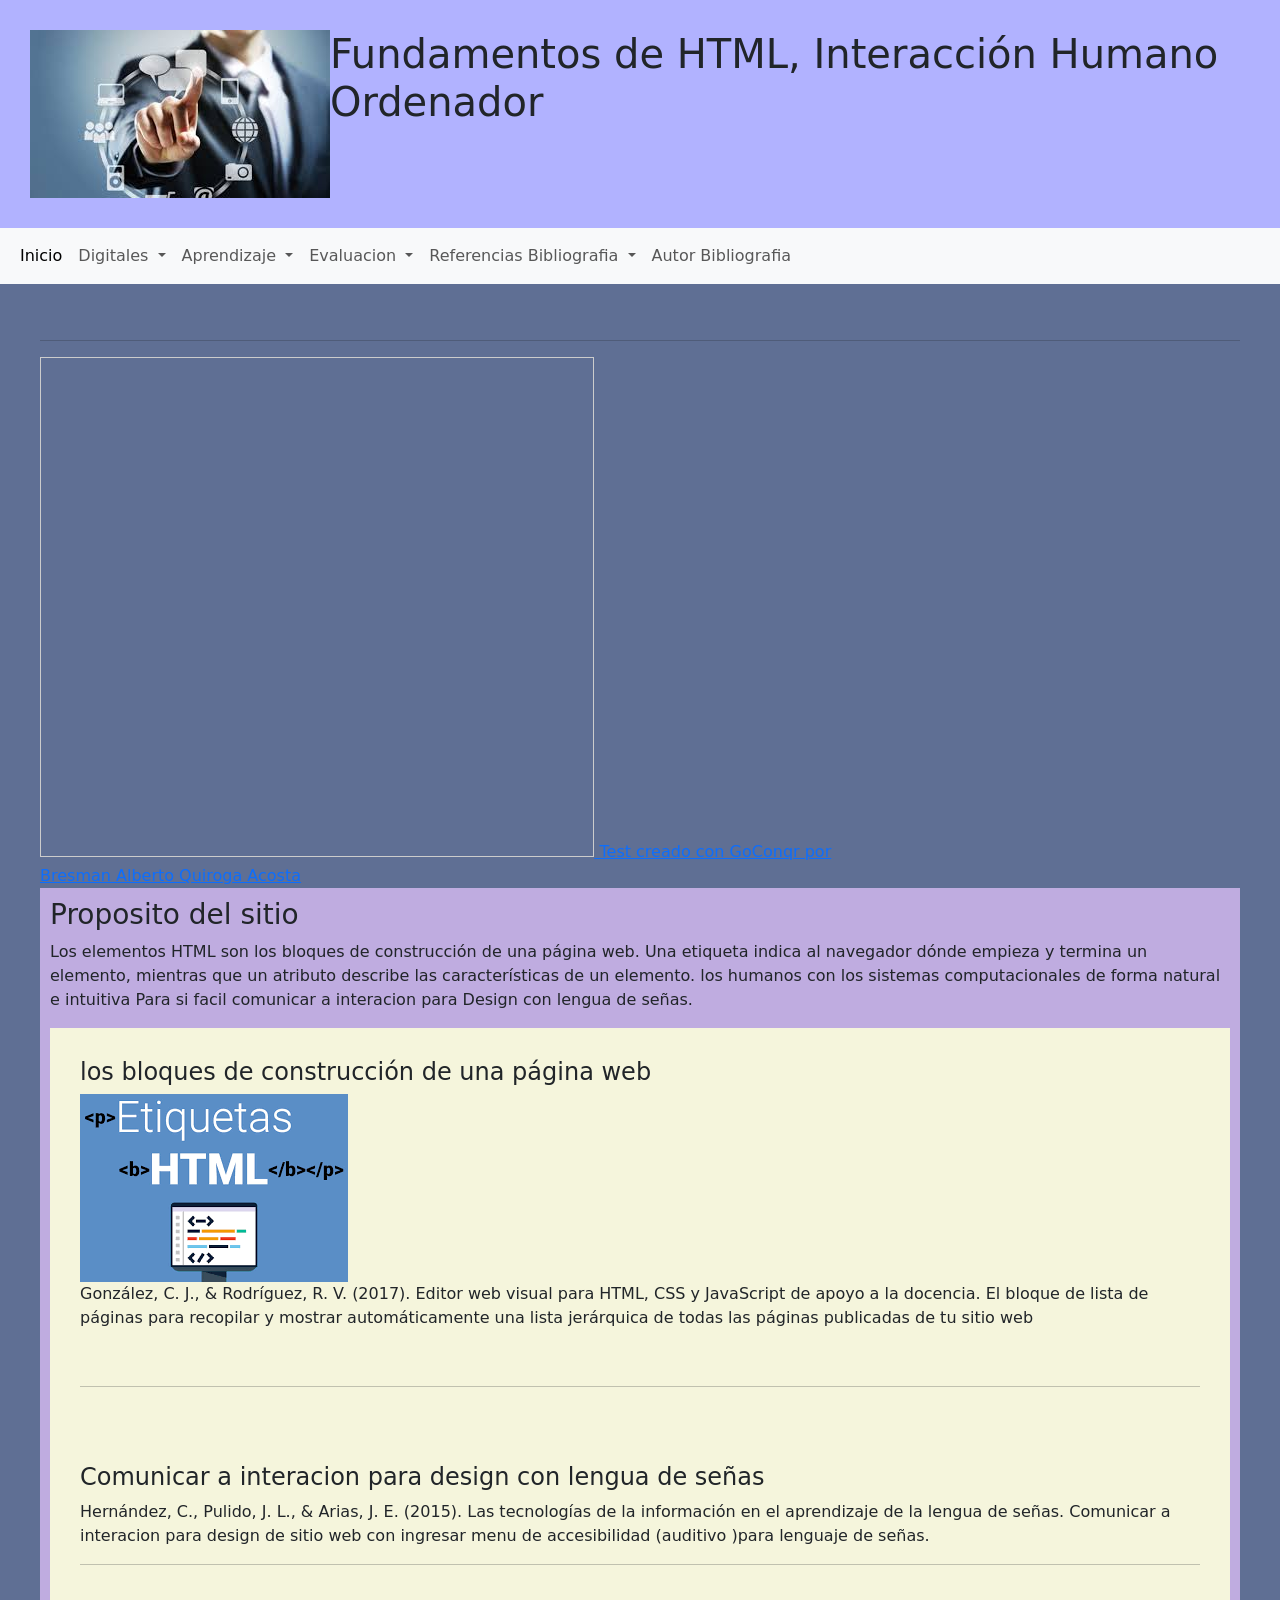
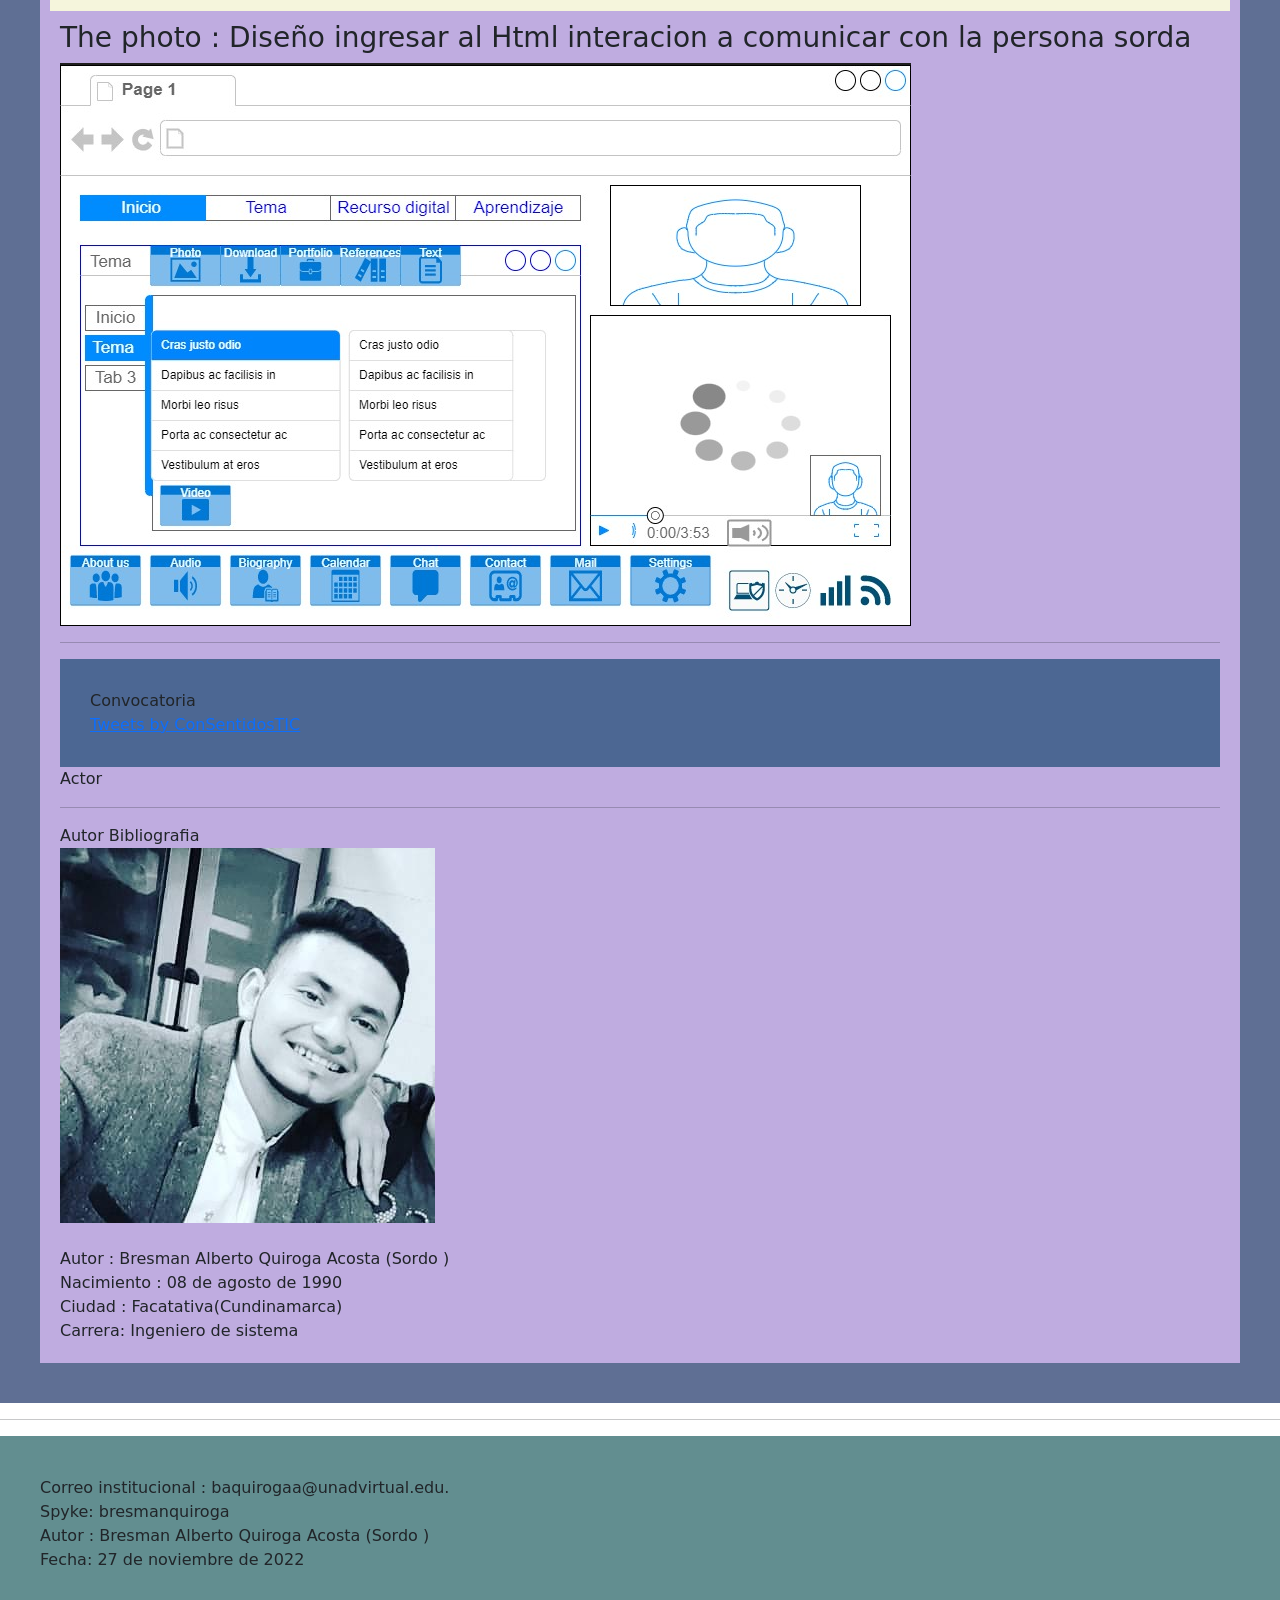
==== Fase4/index.html @ ff6e1050 "Fase 4 Se hicieron cambios para la Fas4" ====
<!DOCTYPE html>
<html lang="en">

<head>
    <meta charset="UTF-8">
    <meta http-equiv="X-UA-Compatible" content="IE=edge">
    <meta name="viewport" content="width=device-width, initial-scale=1.0">
    <title>design</title>
    <link rel="stylesheet" href="css/interactuar.css">
    <link href="https://cdn.jsdelivr.net/npm/bootstrap@5.2.3/dist/css/bootstrap.min.css" rel="stylesheet"
        integrity="sha384-rbsA2VBKQhggwzxH7pPCaAqO46MgnOM80zW1RWuH61DGLwZJEdK2Kadq2F9CUG65" crossorigin="anonymous">
</head>

<body>
    <header class="encabezado">

        <img src="img/Humano Interaccion.jpg" alt="Logo de sitio">

        <h1>Fundamentos de HTML,
            Interacción Humano Ordenador</h1>
    </header>

    <nav class="navbar navbar-expand-lg bg-light">
        <div class="container-fluid">

            <button class="navbar-toggler" type="button" data-bs-toggle="collapse"
                data-bs-target="#navbarSupportedContent" aria-controls="navbarSupportedContent" aria-expanded="false"
                aria-label="Toggle navigation">
                <span class="navbar-toggler-icon"></span>
            </button>
            <div class="collapse navbar-collapse" id="navbarSupportedContent">
                <ul class="navbar-nav me-auto mb-2 mb-lg-0">
                    <li class="nav-item">
                        <a class="nav-link active" aria-current="page" href="index.html">Inicio</a>
                    </li>

                    </li>
                    <li class="nav-item dropdown">
                        <a class="nav-link dropdown-toggle" href="#" role="button" data-bs-toggle="dropdown"
                            aria-expanded="false">
                            Digitales
                        </a>
                        <ul class="dropdown-menu">
                            <li><a class="dropdown-item" href="#">Videos y pelicula</a></li>
                            <li><a class="dropdown-item" href="#">Navegadores</a></li>
                            <li><a class="dropdown-item" href="#">Videos en lenguas de señas con
                                    interpretes</a></li>
                            <li><a class="dropdown-item" href="#">Audio con texto de mensaje subtitulo</a></li>
                        </ul>

                    <li class="nav-item dropdown">
                        <a class="nav-link dropdown-toggle" href="#" role="button" data-bs-toggle="dropdown"
                            aria-expanded="false">
                            Aprendizaje
                        </a>
                        <ul class="dropdown-menu">
                            <li><a class="dropdown-item" href="#">Noticia y convocatoria</a></li>
                            <li><a class="dropdown-item" href="#">Laboratoria</a></li>
                            <li><a class="dropdown-item" href="#">Entorno de la actividad</a></li>
                            <li><a class="dropdown-item" href="#">Evaluacion y cuestionario</a></li>
                            <li><a class="dropdown-item" href="#">Lenguas de señas con interprete</a></li>

                        </ul>
                    </li>
                    <li class="nav-item dropdown">
                        <a class="nav-link dropdown-toggle" href="#" role="button" data-bs-toggle="dropdown"
                            aria-expanded="false">
                            Evaluacion
                        </a>
                        <ul class="dropdown-menu">
                            <li><a class="dropdown-item" href="Evaluacion1.index.html">Evaluacion 1</a></li>
                            <li><a class="dropdown-item" href="Evaluacion2.index.html">Evaluacion 2</a></li>

                        </ul>

                    <li class="nav-item dropdown">
                        <a class="nav-link dropdown-toggle" href="#" role="button" data-bs-toggle="dropdown"
                            aria-expanded="false">
                            Referencias Bibliografia
                        </a>
                        <ul class="dropdown-menu">
                            <li><a class="dropdown-item" href="Bibliografias.index.html ">Bibliografias 1</a></li>

                        </ul>
                    <li class="nav-item">
                        <a class="nav-link" href="Recurso.html">Autor Bibliografia</a>
                    </li>

                </ul>
                </ul>
            </div>
        </div>
    </nav>

    <div class="comunicar">

        <hr>
        <article class=" row">
            <article class="col-8">

                <iframe width='70%' height='500px' scrolling='yes'
                    src='https:&#x2F;&#x2F;www.goconqr.com&#x2F;es-ES&#x2F;p&#x2F;38304026-fundamentos-de-html-interaccion-humano-ordenador-quizzes?frame=true'
                    style='border: 1px solid rgb(204, 204, 204)' allowfullscreen webkitallowfullscreen
                    mozallowfullscreen oallowfullscreen msallowfullscreen></iframe><a
                    href='https:&#x3F;&#x3F;www.goconqr.com&#x3F;es&#x3F;tests'>

                    Test creado con GoConqr por Bresman Alberto
                    Quiroga Acosta</a>

            </article>

            <aside class="col-4">

                <iframe width="390" height="500" src="https://www.youtube.com/embed/9584g2AEQMU"
                    title="YouTube video player" frameborder="0"
                    allow="accelerometer; autoplay; clipboard-write; encrypted-media; gyroscope; picture-in-picture"
                    allowfullscreen></iframe>

            </aside>


        </article>
        <section class="principal">
            <h3>Proposito del sitio </h3>
            <p>
            <article>
                Los elementos HTML son los bloques de construcción de una página web.
                Una etiqueta indica al navegador dónde empieza y termina un elemento,
                mientras que un atributo describe las características de un elemento.

                los humanos con los sistemas computacionales de forma natural e intuitiva
                Para si facil comunicar a interacion para Design con lengua de señas.
                </p>
            </article>

            <article class="argumentar">
                <h4>los bloques de construcción de una página web</h4>

                <img src="img/Html1.png" alt=" esta es una imagen que muestra Html ">
                <p> González, C. J., & Rodríguez, R. V. (2017). Editor web visual para HTML, CSS y JavaScript de apoyo a
                    la
                    docencia.
                    El bloque de lista de páginas para recopilar y mostrar automáticamente una lista jerárquica de todas
                    las
                    páginas
                    publicadas de tu sitio web </p> <br>
                <hr>

            </article>
            <article class="argumentar L">
                <H4>Comunicar a interacion para design con lengua de señas</H4>
                <P>
                    Hernández, C., Pulido, J. L., & Arias, J. E. (2015). Las tecnologías de la información en el
                    aprendizaje
                    de la lengua de señas.
                    Comunicar a interacion para design de sitio web con ingresar menu de accesibilidad (auditivo )para
                    lenguaje de señas. <br>
                </P>
                <hr>

            </article>
            <section class="principal M ">
                <h3> The photo : Diseño ingresar al Html interacion a comunicar con la persona sorda </h3>

                <img src="img/Comunicar 1.PNG"
                    alt="esta es una imagen que muestra diseño se ingresa al accesibilidad con la persona sorda ">

                <hr>

                <aside class="publicidad ">
                    Convocatoria

                    <a class="twitter-timeline" data-width="450" data-height="450" data-theme="light"
                        href="https://twitter.com/ConSentidosTIC?ref_src=twsrc%5Etfw">Tweets by ConSentidosTIC</a>
                    <script async src="https://platform.twitter.com/widgets.js" charset="utf-8"></script>
                </aside>

                <aside class="Autor"> Actor</aside>

                <hr>

                Autor Bibliografia

                <img src="img/Jobe.jpg" alt="Autor es una imagen que muestra Bibliografia"> <br>


                Autor : Bresman Alberto Quiroga Acosta (Sordo ) <br>
                Nacimiento : 08 de agosto de 1990 <br>
                Ciudad : Facatativa(Cundinamarca) <br>
                Carrera: Ingeniero de sistema <br>

    </div>

    <hr>
    <footer class="pie">
        <p>
            Correo institucional : baquirogaa@unadvirtual.edu. <br>
            Spyke: bresmanquiroga <br>
            Autor : Bresman Alberto Quiroga Acosta (Sordo ) <br>
            Fecha: 27 de noviembre de 2022 <br>

        </p>
    </footer>

</body>

</html>
---- Fase4/css/interactuar.css ----
.encabezado{
    background-color: #B1B2FF;
    padding: 30px;
    display: flex;
    justify-content: space-between;
}
.menu{
    background-color: #AAC4FF;
    padding: 9px;
}
.comunicar{
    background-color: #5F6F94;
    padding: 40px;
    grid-column: 1fr;
}

.principal{
    background-color: #BFACE0;
    padding: 10px;
    display: grid;
    grid-template-columns:  2fr;
}
.argumentar{
    background-color: beige;
    padding:  30px;
    grid-column: 1/3;
}
.argumentar L{
    background-color: aquamarine;
    padding: 35px;
    
}
.principal L{
    background-color: blueviolet;
    padding: 10px;
}
.pie{
    background-color: #628E90;
    padding:  40px;

}

.publicidad {
    background-color: #4C6793;
    padding: 30px;
    display: grid;
    grid-template-columns: 1/2;
}
.menu{
    padding: 0px 20px;
    text-align: center;
    font-family: Verdana, Geneva, Tahoma, sans-serif;
    display: flex;
    flex-direction: row;
    flex-wrap: wrap;
    justify-content: space-around;
    align-items: flex-start;
}

.menu>li{
    float: left;

}
.menu li a{
    background-color: #8758FF;
    color: rgb(19, 18, 18);
    text-decoration: none;
    padding: 8px  10px;
    display: block;
}
.menu li a:hover{
    background-color: rgb(148, 9, 125); 
}
.menu li ul{
    display: none;
    margin-left: auto;
    margin-right: auto;
    position: absolute 140px;
    min-width: 140px;
}
.menu li:hover> ul{
    display: block;
}
.menu li ul li{
     position: relative;     
}
.menu li ul li ul{
    right: 140px;
}
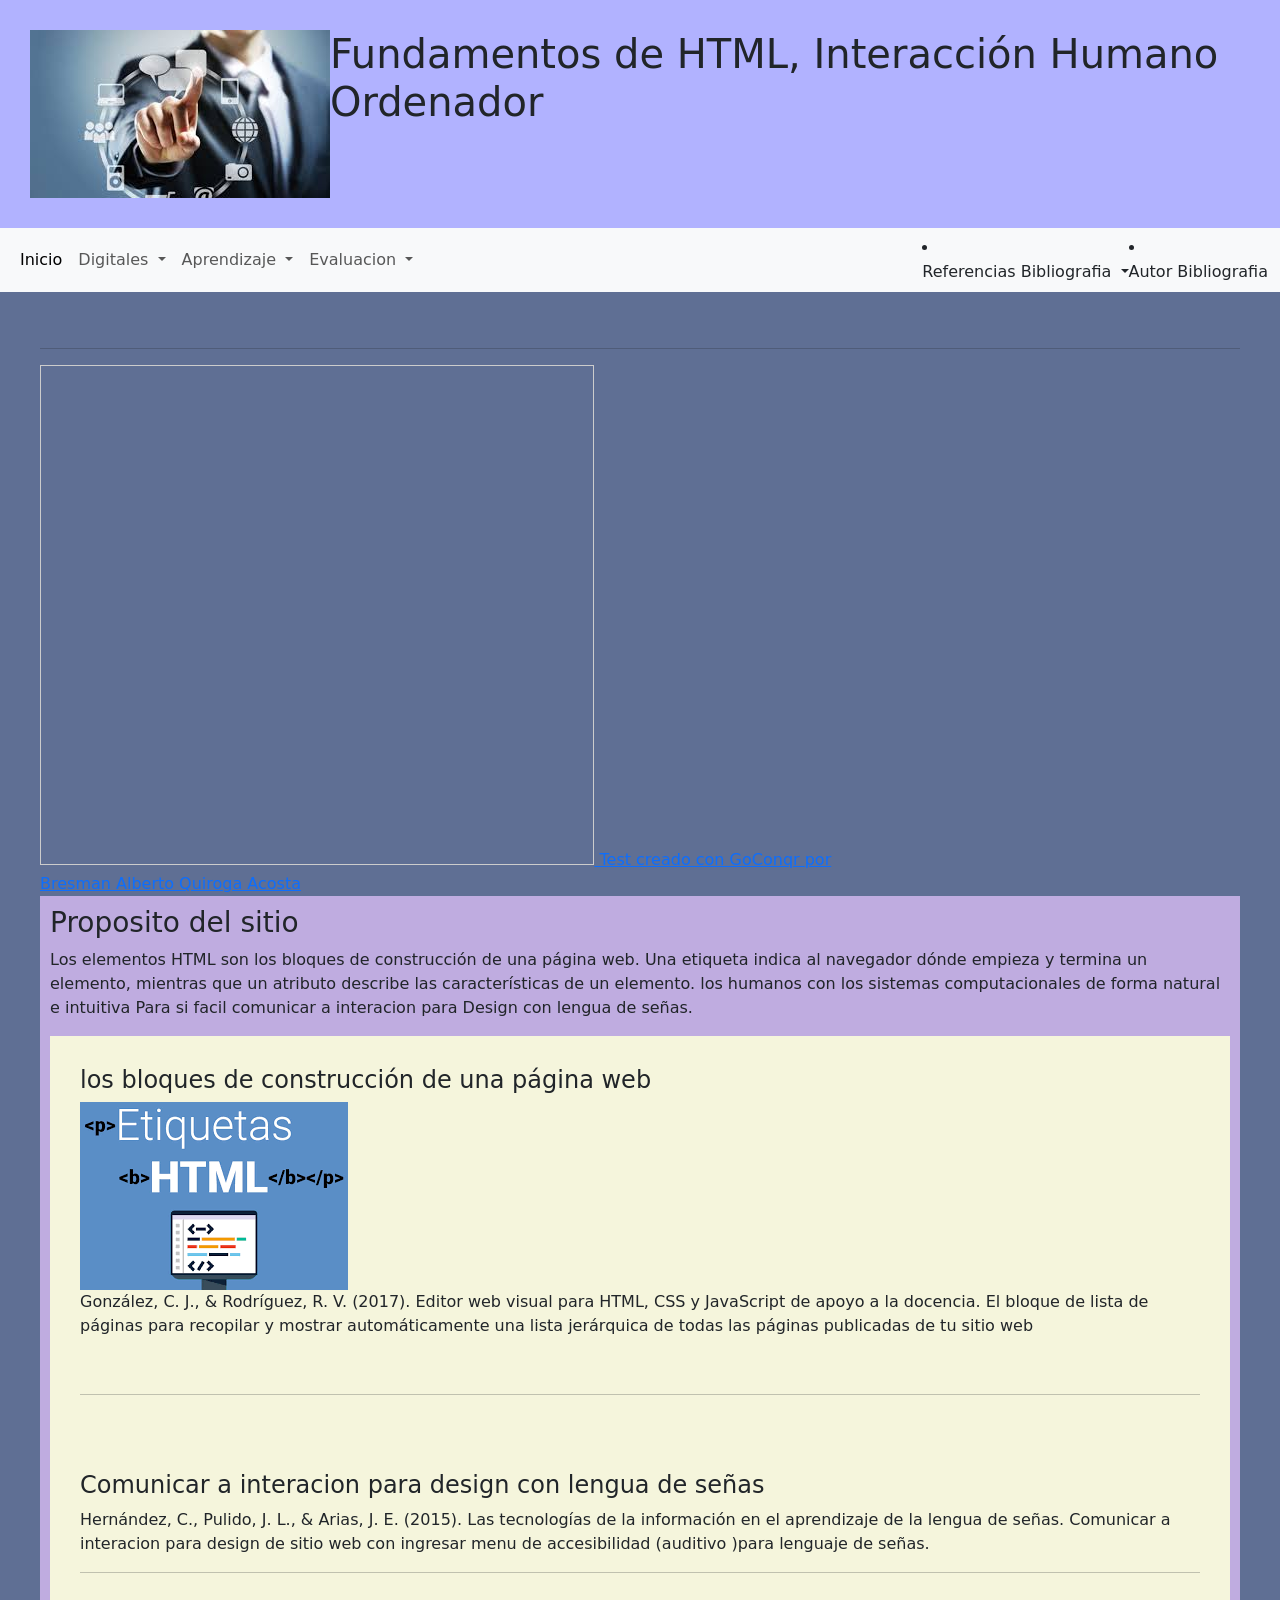
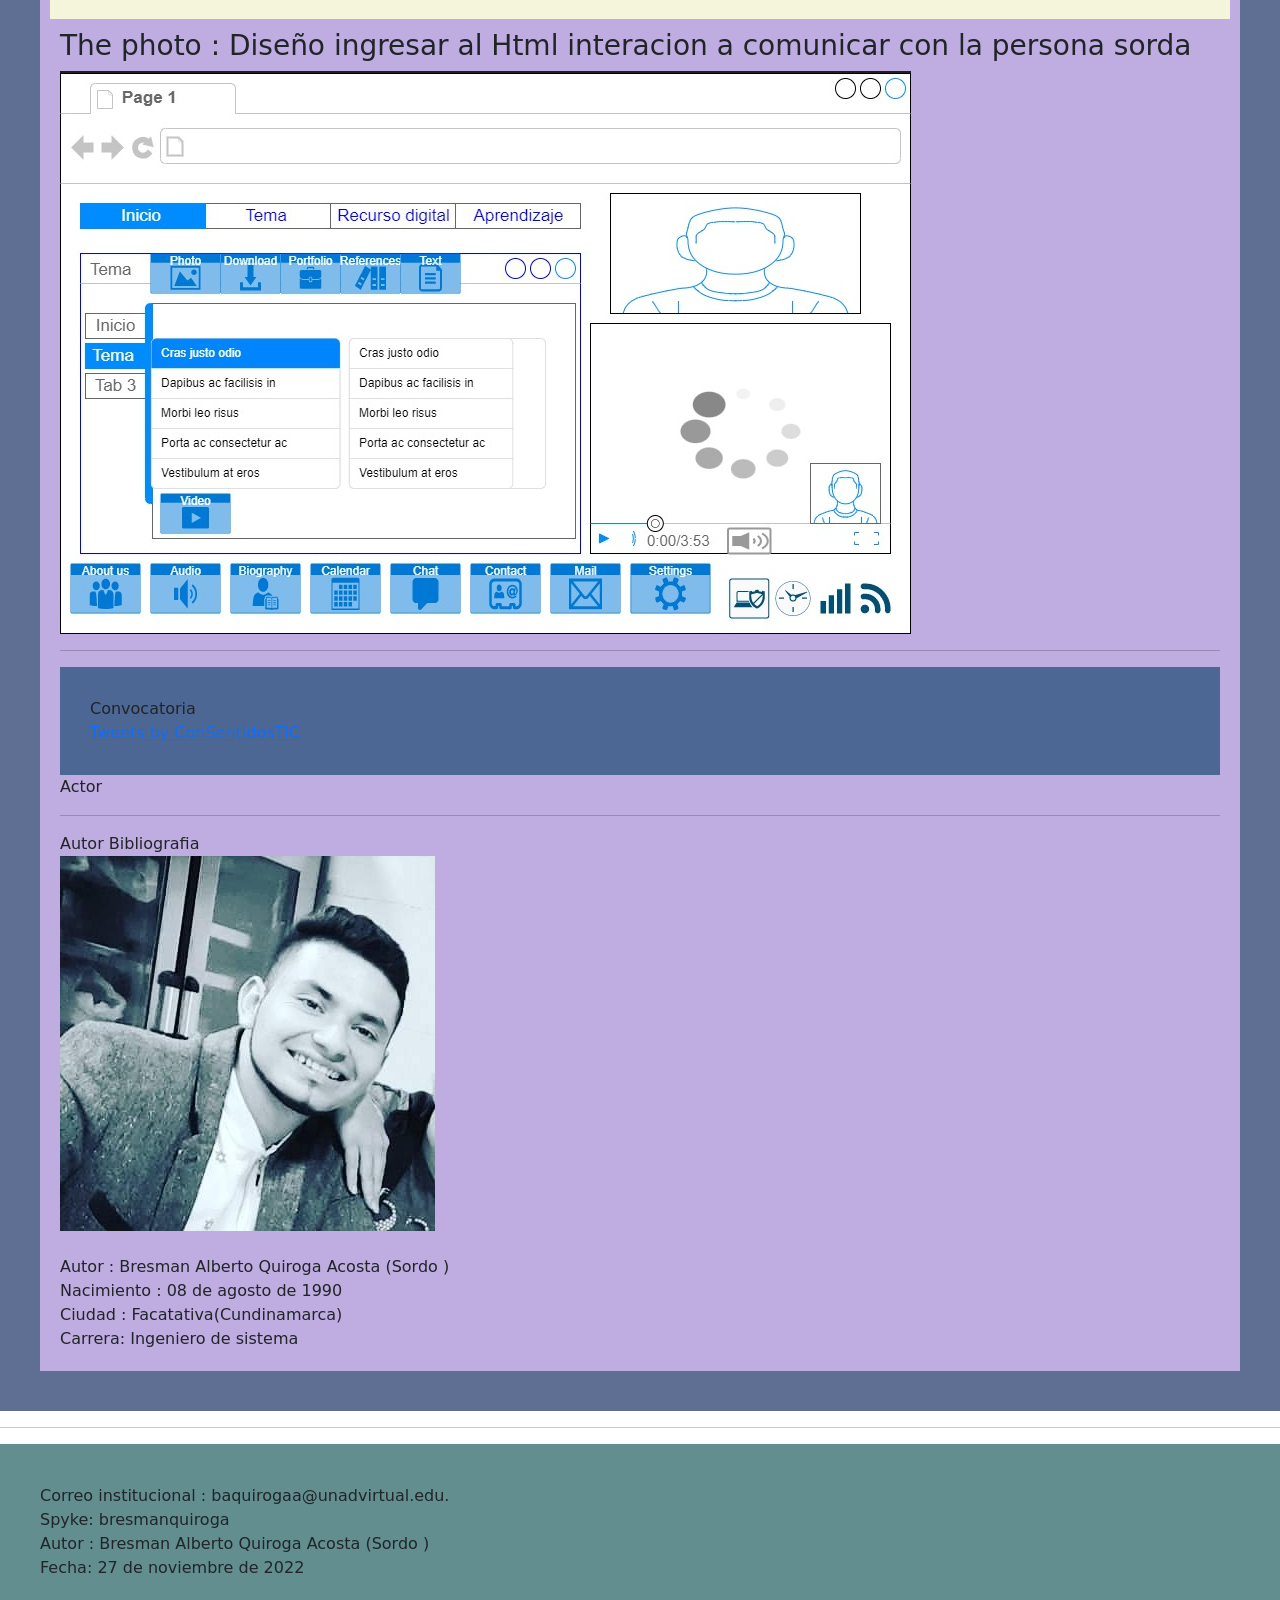
==== commit 670cd721: "Fase4 Se hicieron cambios para la Fase 4" ====
--- a/Fase4/index.html
+++ b/Fase4/index.html
@@ -68,23 +68,37 @@
                             Evaluacion
                         </a>
                         <ul class="dropdown-menu">
-                            <li><a class="dropdown-item" href="Evaluacion1.index.html">Evaluacion 1</a></li>
-                            <li><a class="dropdown-item" href="Evaluacion2.index.html">Evaluacion 2</a></li>
-
-                        </ul>
-
-                    <li class="nav-item dropdown">
-                        <a class="nav-link dropdown-toggle" href="#" role="button" data-bs-toggle="dropdown"
-                            aria-expanded="false">
-                            Referencias Bibliografia
-                        </a>
-                        <ul class="dropdown-menu">
-                            <li><a class="dropdown-item" href="Bibliografias.index.html ">Bibliografias 1</a></li>
+                            <li><a class="dropdown-item" href="Evaluacion1.html">Evaluacion 1</a></li>
+                            <li><a class="dropdown-item" href="Evaluacion2.html">Evaluacion 2</a></li>
 
                         </ul>
                     <li class="nav-item">
-                        <a class="nav-link" href="Recurso.html">Autor Bibliografia</a>
-                    </li>
+                        <a class="nav-link" href="Evaluacion1.html"></a>
+                        <a class="nav-link" href="Evaluacion2.html"></a>
+                    </li>
+
+
+
+                </ul>
+
+                <li class="nav-item dropdown">
+                    <a class="nav-link dropdown-toggle" href="#" role="button" data-bs-toggle="dropdown"
+                        aria-expanded="false">
+                        Referencias Bibliografia
+                    </a>
+                    <ul class="dropdown-menu">
+                        <li><a class="dropdown-item" href="Bibliografias.index.html ">Bibliografias </a></li>
+
+                        <li class="nav-item">
+                            <a class="nav-link" href="Bibliografias.html"></a>
+
+                        </li>
+
+
+                    </ul>
+                <li class="nav-item">
+                    <a class="nav-link" href="Recurso.html">Autor Bibliografia</a>
+                </li>
 
                 </ul>
                 </ul>
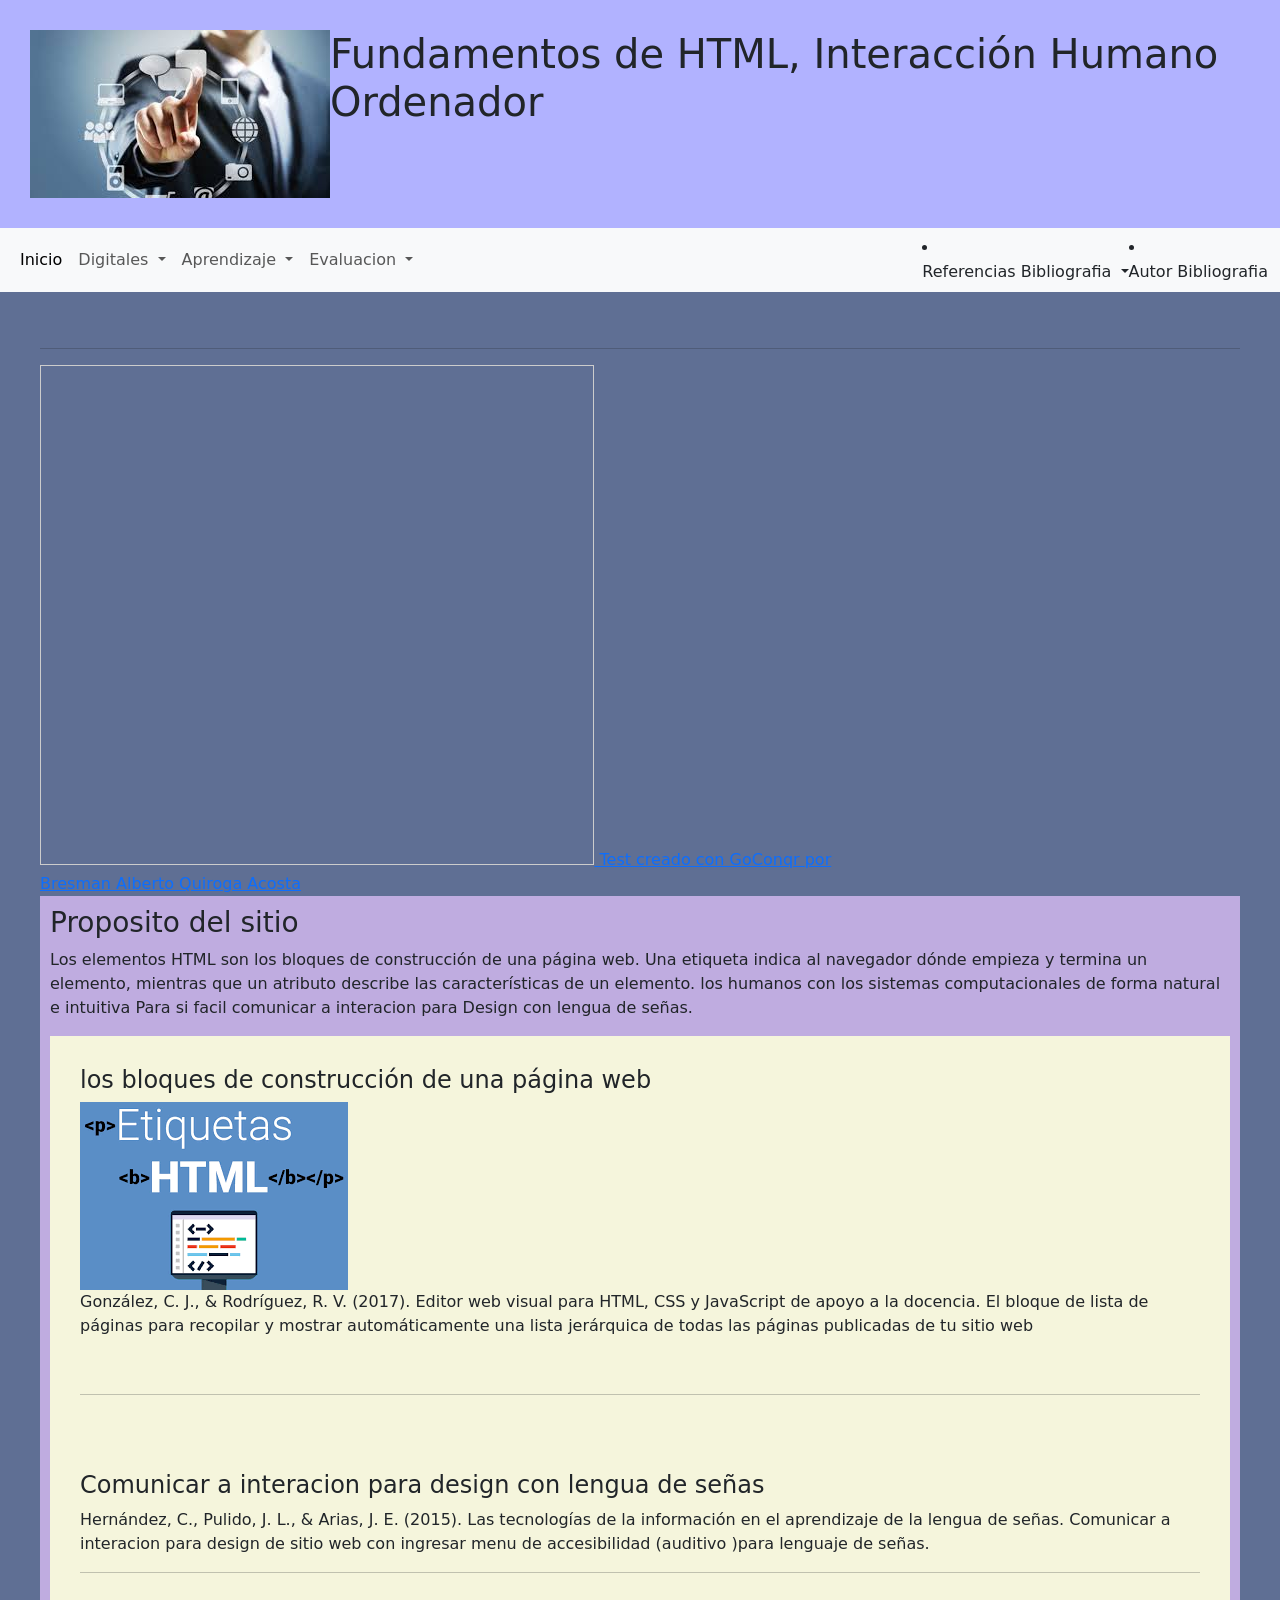
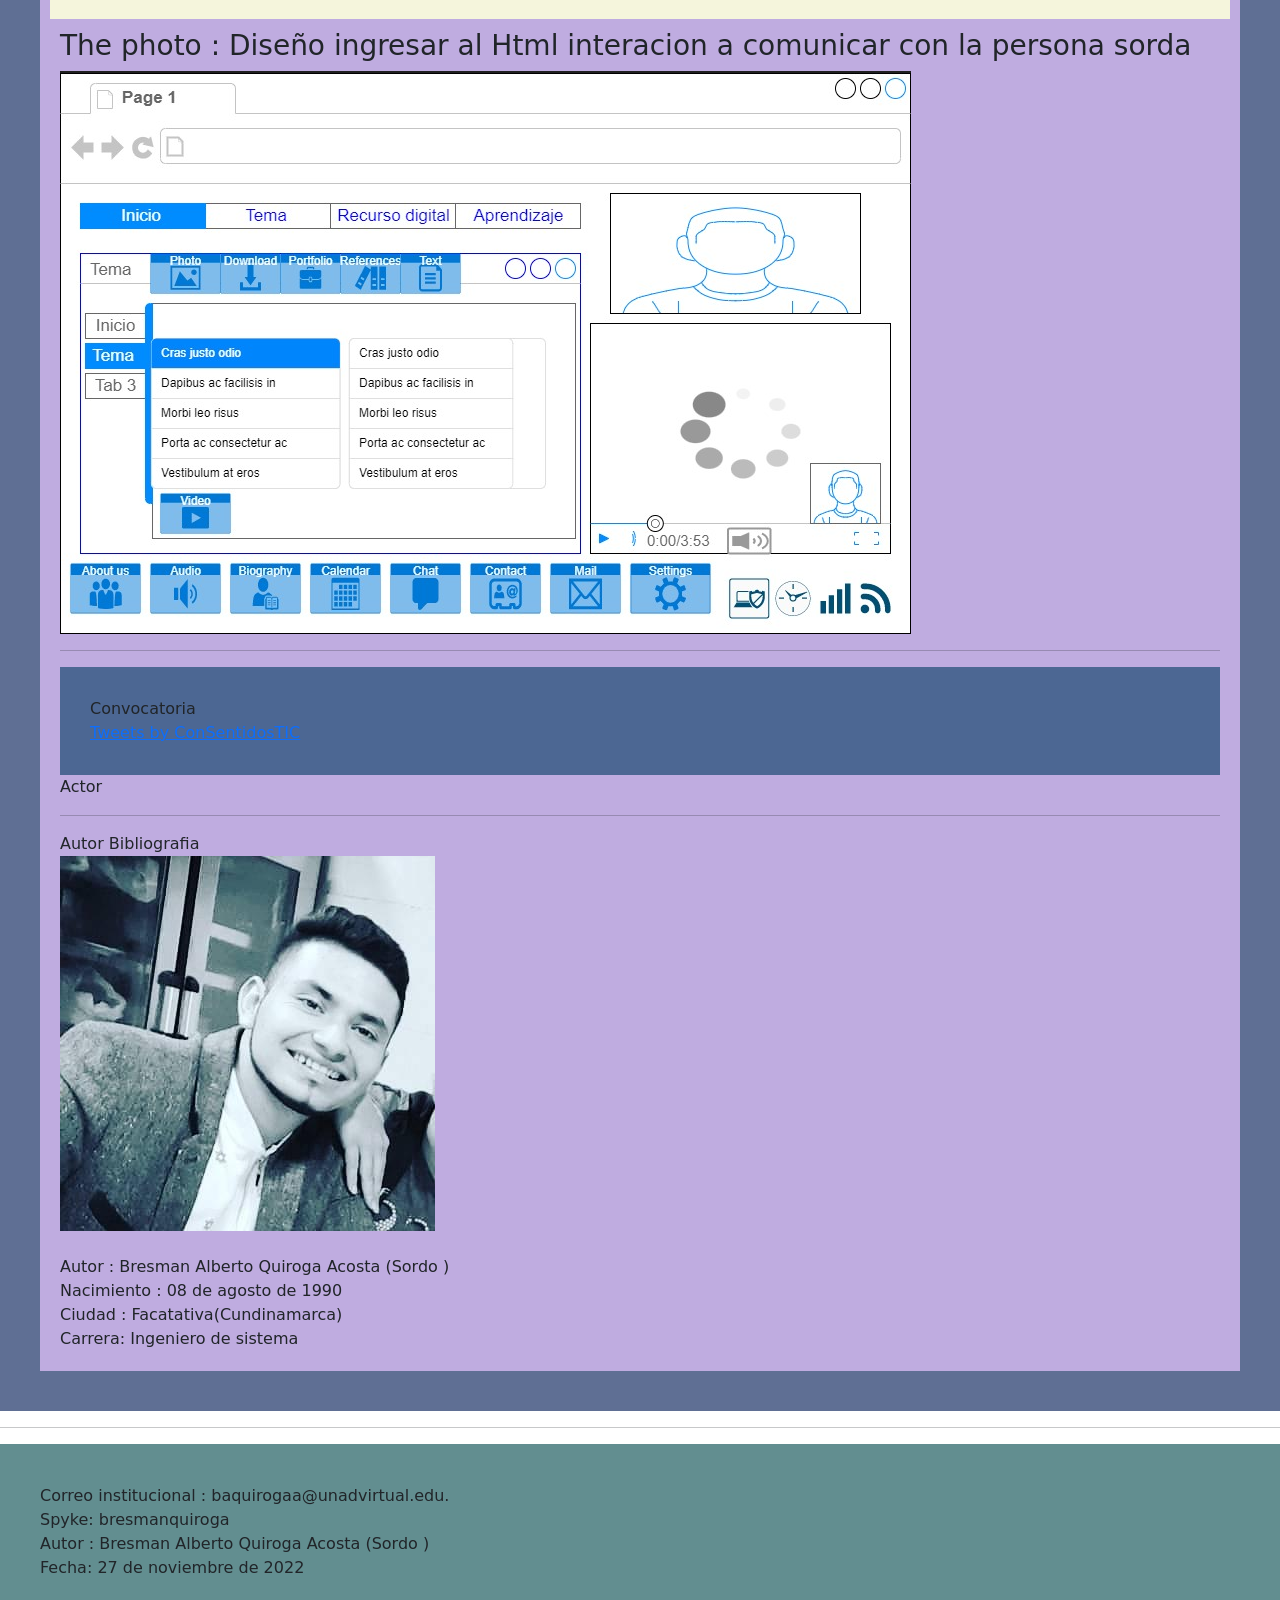
==== commit f4149d1e: "Fase 4 Se hicieron cambios para la fase 4" ====
--- a/Fase4/index.html
+++ b/Fase4/index.html
@@ -72,11 +72,7 @@
                             <li><a class="dropdown-item" href="Evaluacion2.html">Evaluacion 2</a></li>
 
                         </ul>
-                    <li class="nav-item">
-                        <a class="nav-link" href="Evaluacion1.html"></a>
-                        <a class="nav-link" href="Evaluacion2.html"></a>
-                    </li>
-
+ 
 
 
                 </ul>
@@ -89,8 +85,7 @@
                     <ul class="dropdown-menu">
                         <li><a class="dropdown-item" href="Bibliografias.index.html ">Bibliografias </a></li>
 
-                        <li class="nav-item">
-                            <a class="nav-link" href="Bibliografias.html"></a>
+
 
                         </li>
 
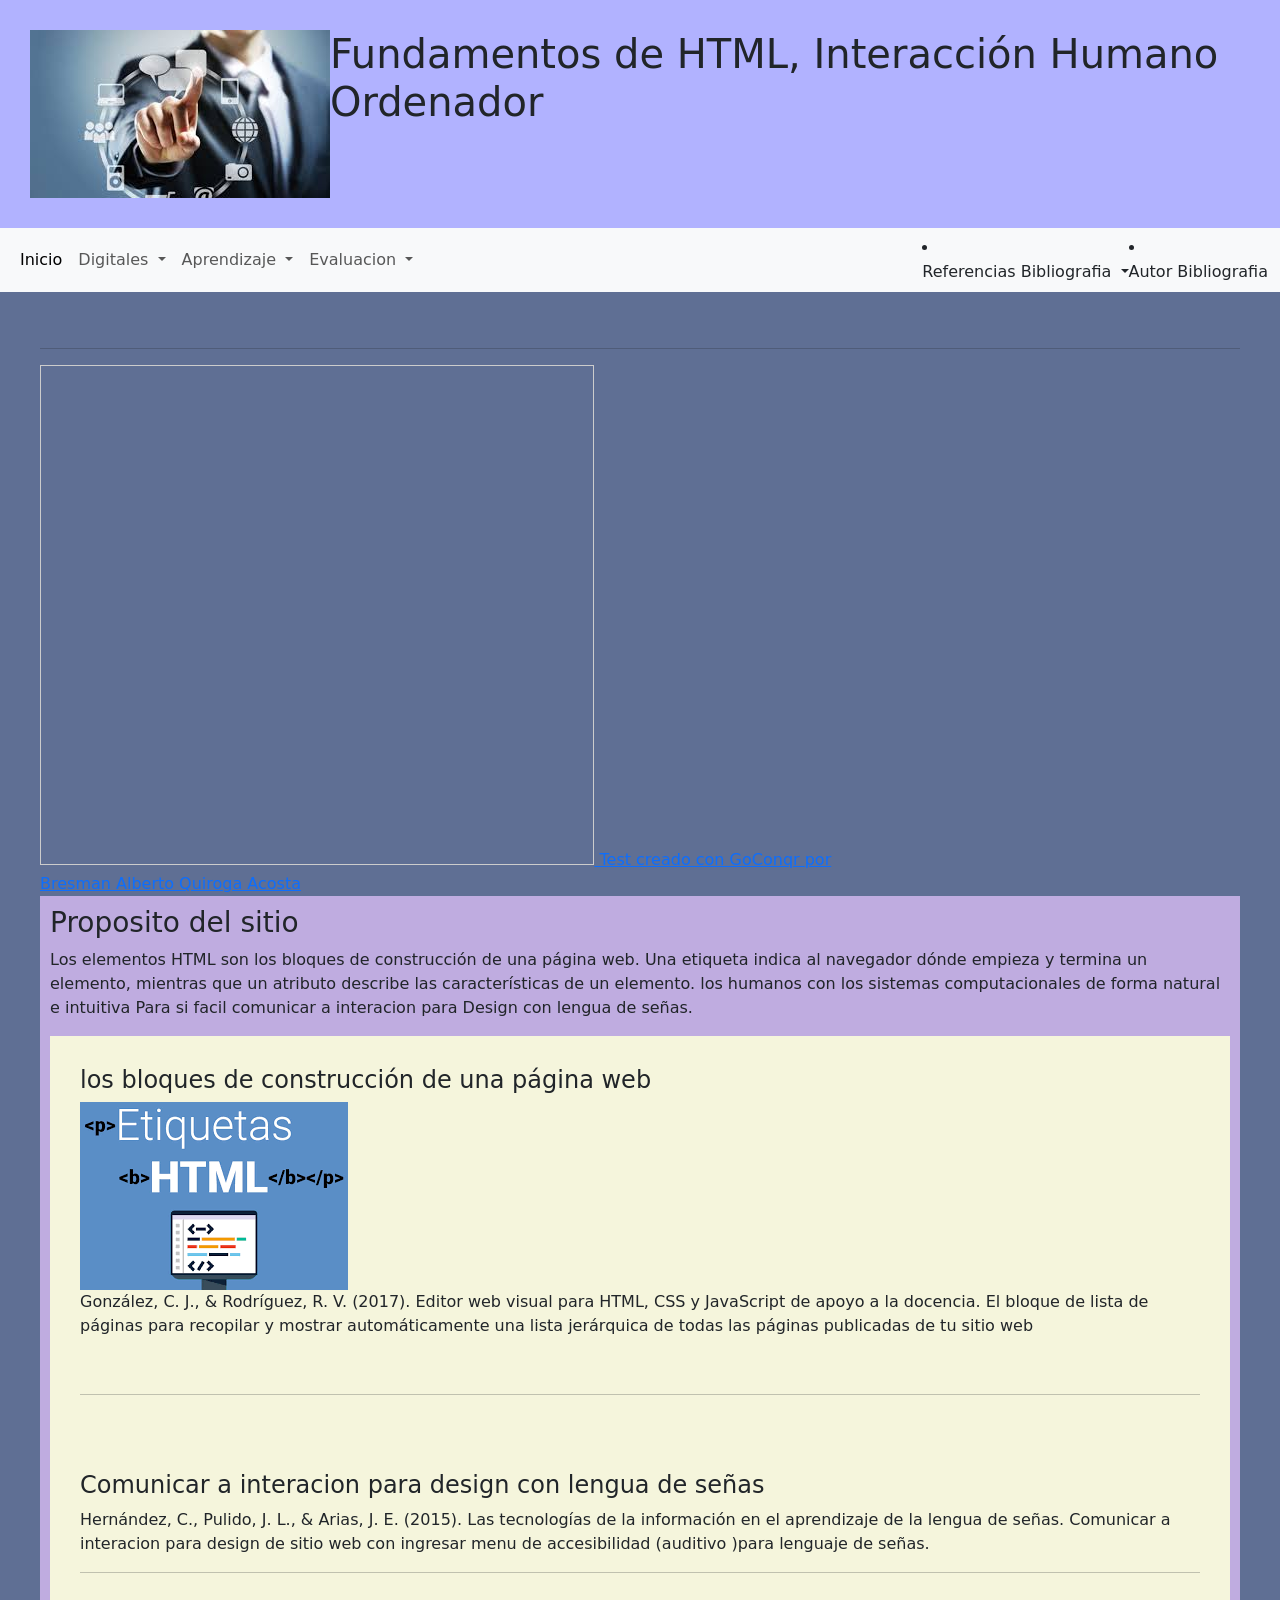
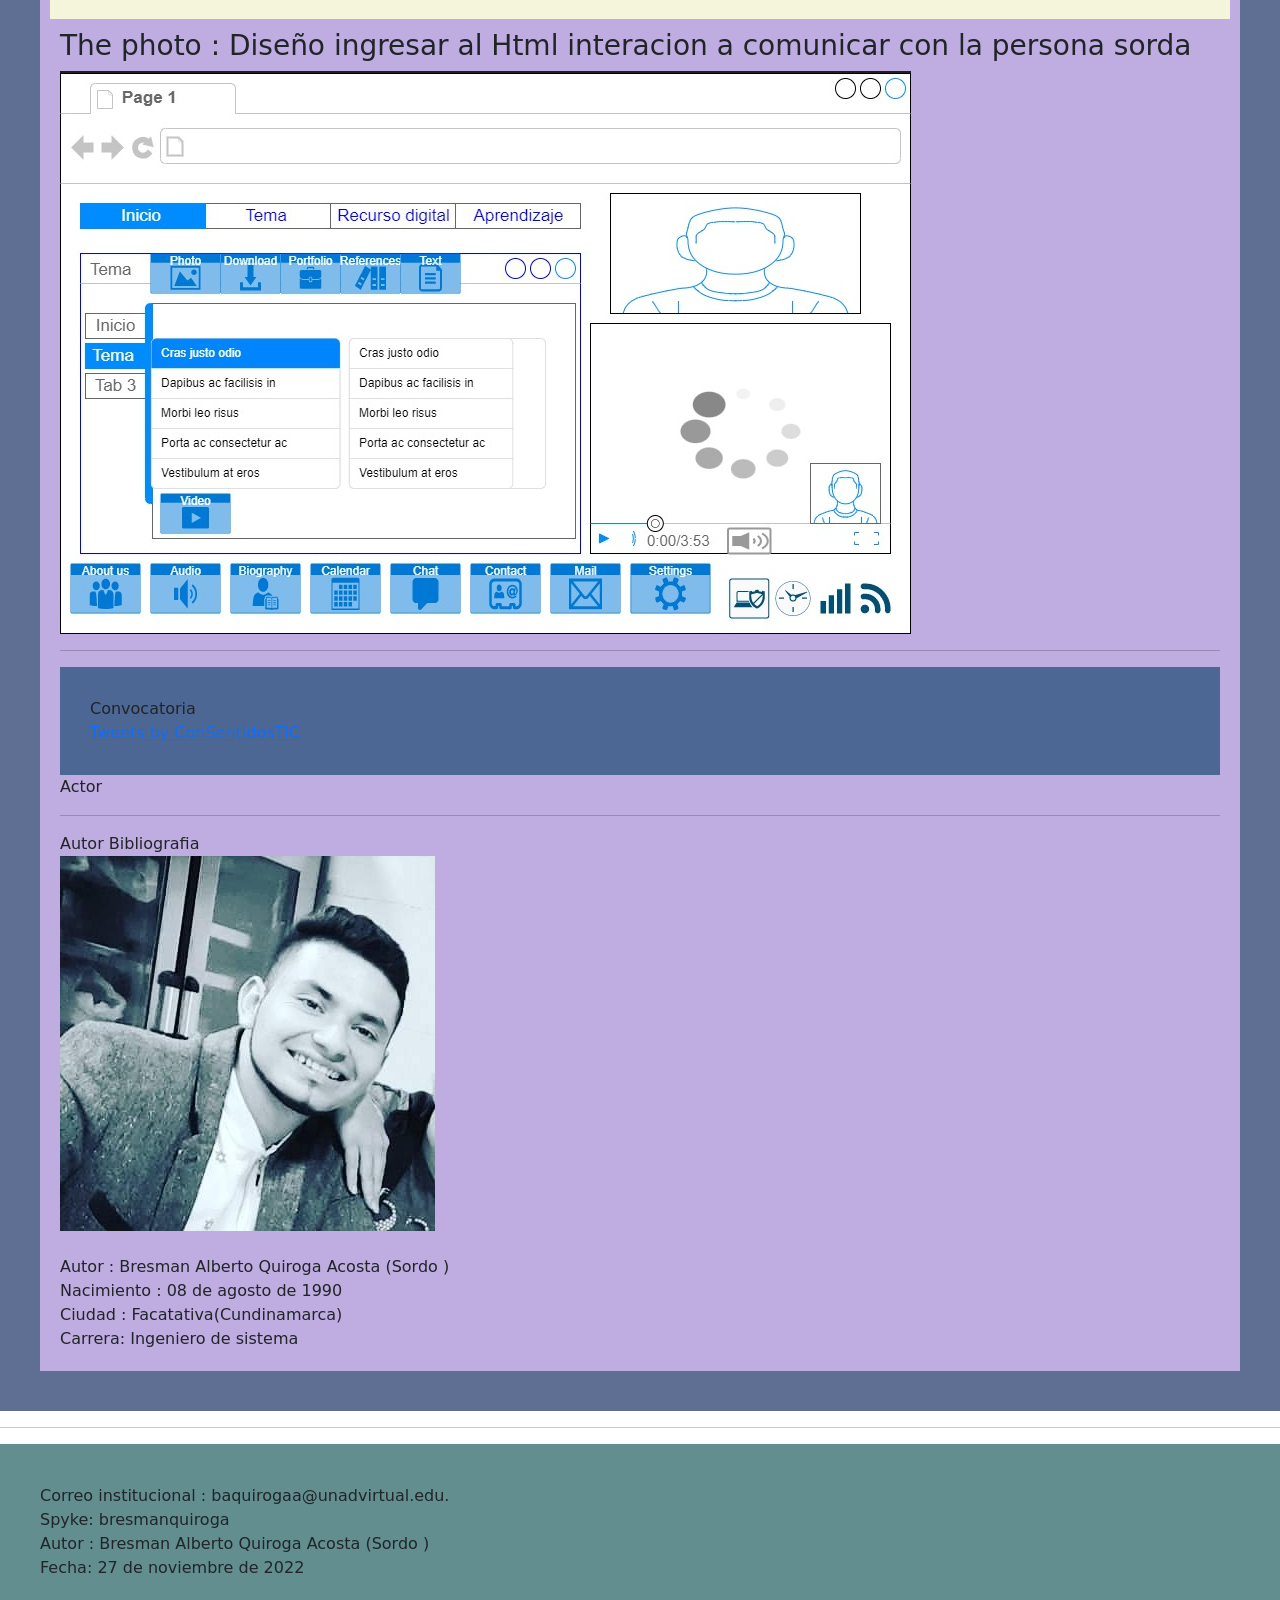
==== commit 1e98a1ab: "Fase 4 Se hicieron cambios para la Fase 4" ====
--- a/Fase4/index.html
+++ b/Fase4/index.html
@@ -72,8 +72,6 @@
                             <li><a class="dropdown-item" href="Evaluacion2.html">Evaluacion 2</a></li>
 
                         </ul>
- 
-
 
                 </ul>
 
@@ -83,7 +81,7 @@
                         Referencias Bibliografia
                     </a>
                     <ul class="dropdown-menu">
-                        <li><a class="dropdown-item" href="Bibliografias.index.html ">Bibliografias </a></li>
+                        <li><a class="dropdown-item" href="Bibliografias.html ">Bibliografias </a></li>
 
 
 
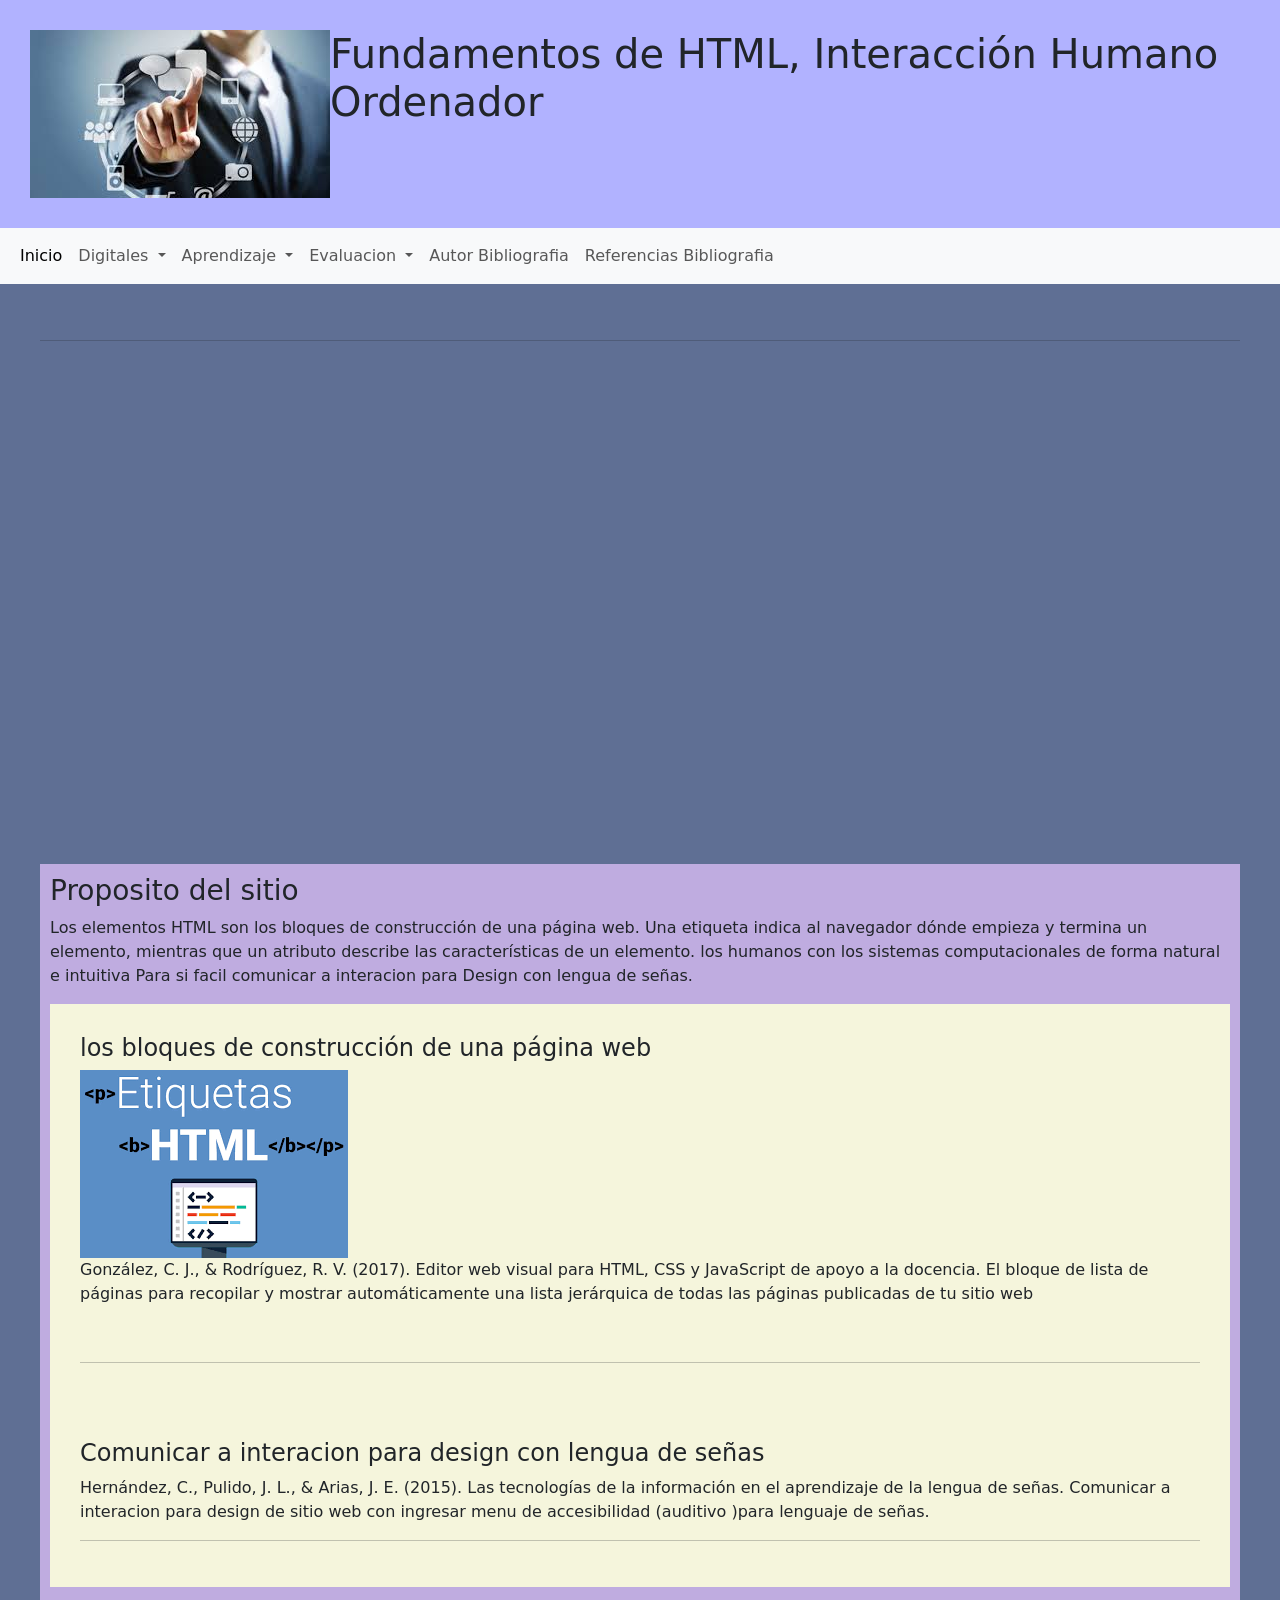
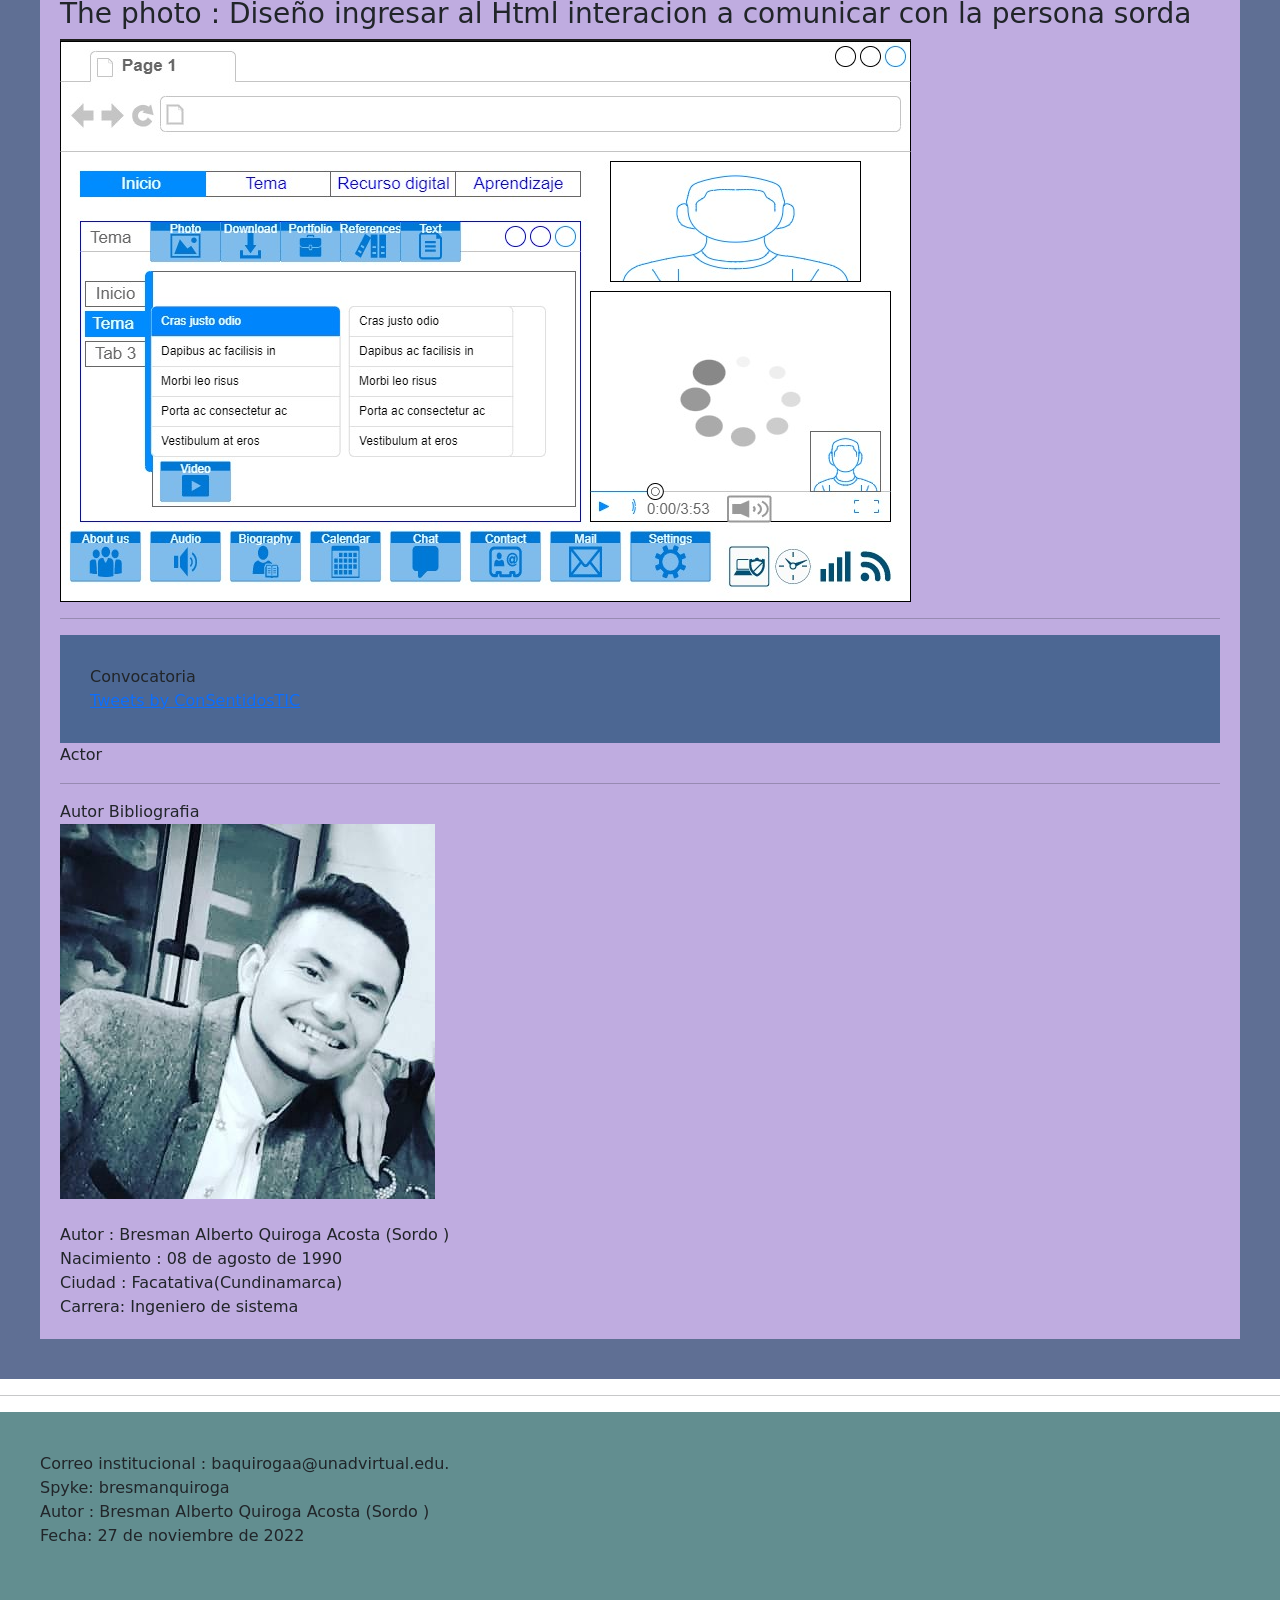
==== commit c12dbdfa: "Fase 4 Se hicieron cambios para la fase 4" ====
--- a/Fase4/index.html
+++ b/Fase4/index.html
@@ -73,25 +73,13 @@
 
                         </ul>
 
-                </ul>
+                    <li class="nav-item">
+                        <a class="nav-link" href="Recurso.html">Autor Bibliografia</a>
 
-                <li class="nav-item dropdown">
-                    <a class="nav-link dropdown-toggle" href="#" role="button" data-bs-toggle="dropdown"
-                        aria-expanded="false">
-                        Referencias Bibliografia
-                    </a>
-                    <ul class="dropdown-menu">
-                        <li><a class="dropdown-item" href="Bibliografias.html ">Bibliografias </a></li>
+                    <li class="nav-item">
+                        <a class="nav-link" href="Bibliografias.html">Referencias Bibliografia</a>
 
-
-
-                        </li>
-
-
-                    </ul>
-                <li class="nav-item">
-                    <a class="nav-link" href="Recurso.html">Autor Bibliografia</a>
-                </li>
+                    </li>
 
                 </ul>
                 </ul>
@@ -105,14 +93,9 @@
         <article class=" row">
             <article class="col-8">
 
-                <iframe width='70%' height='500px' scrolling='yes'
-                    src='https:&#x2F;&#x2F;www.goconqr.com&#x2F;es-ES&#x2F;p&#x2F;38304026-fundamentos-de-html-interaccion-humano-ordenador-quizzes?frame=true'
-                    style='border: 1px solid rgb(204, 204, 204)' allowfullscreen webkitallowfullscreen
-                    mozallowfullscreen oallowfullscreen msallowfullscreen></iframe><a
-                    href='https:&#x3F;&#x3F;www.goconqr.com&#x3F;es&#x3F;tests'>
-
-                    Test creado con GoConqr por Bresman Alberto
-                    Quiroga Acosta</a>
+                <iframe
+                    src="https://docs.google.com/forms/d/e/1FAIpQLSeMKeLUTch8LQ8J8KOvIlVOxEuj43dqLsUBzp3yhHX0gm0RKw/viewform?embedded=true"
+                    width="800" height="500" frameborder="0" marginheight="0" marginwidth="0">Cargando…</iframe>
 
             </article>
 
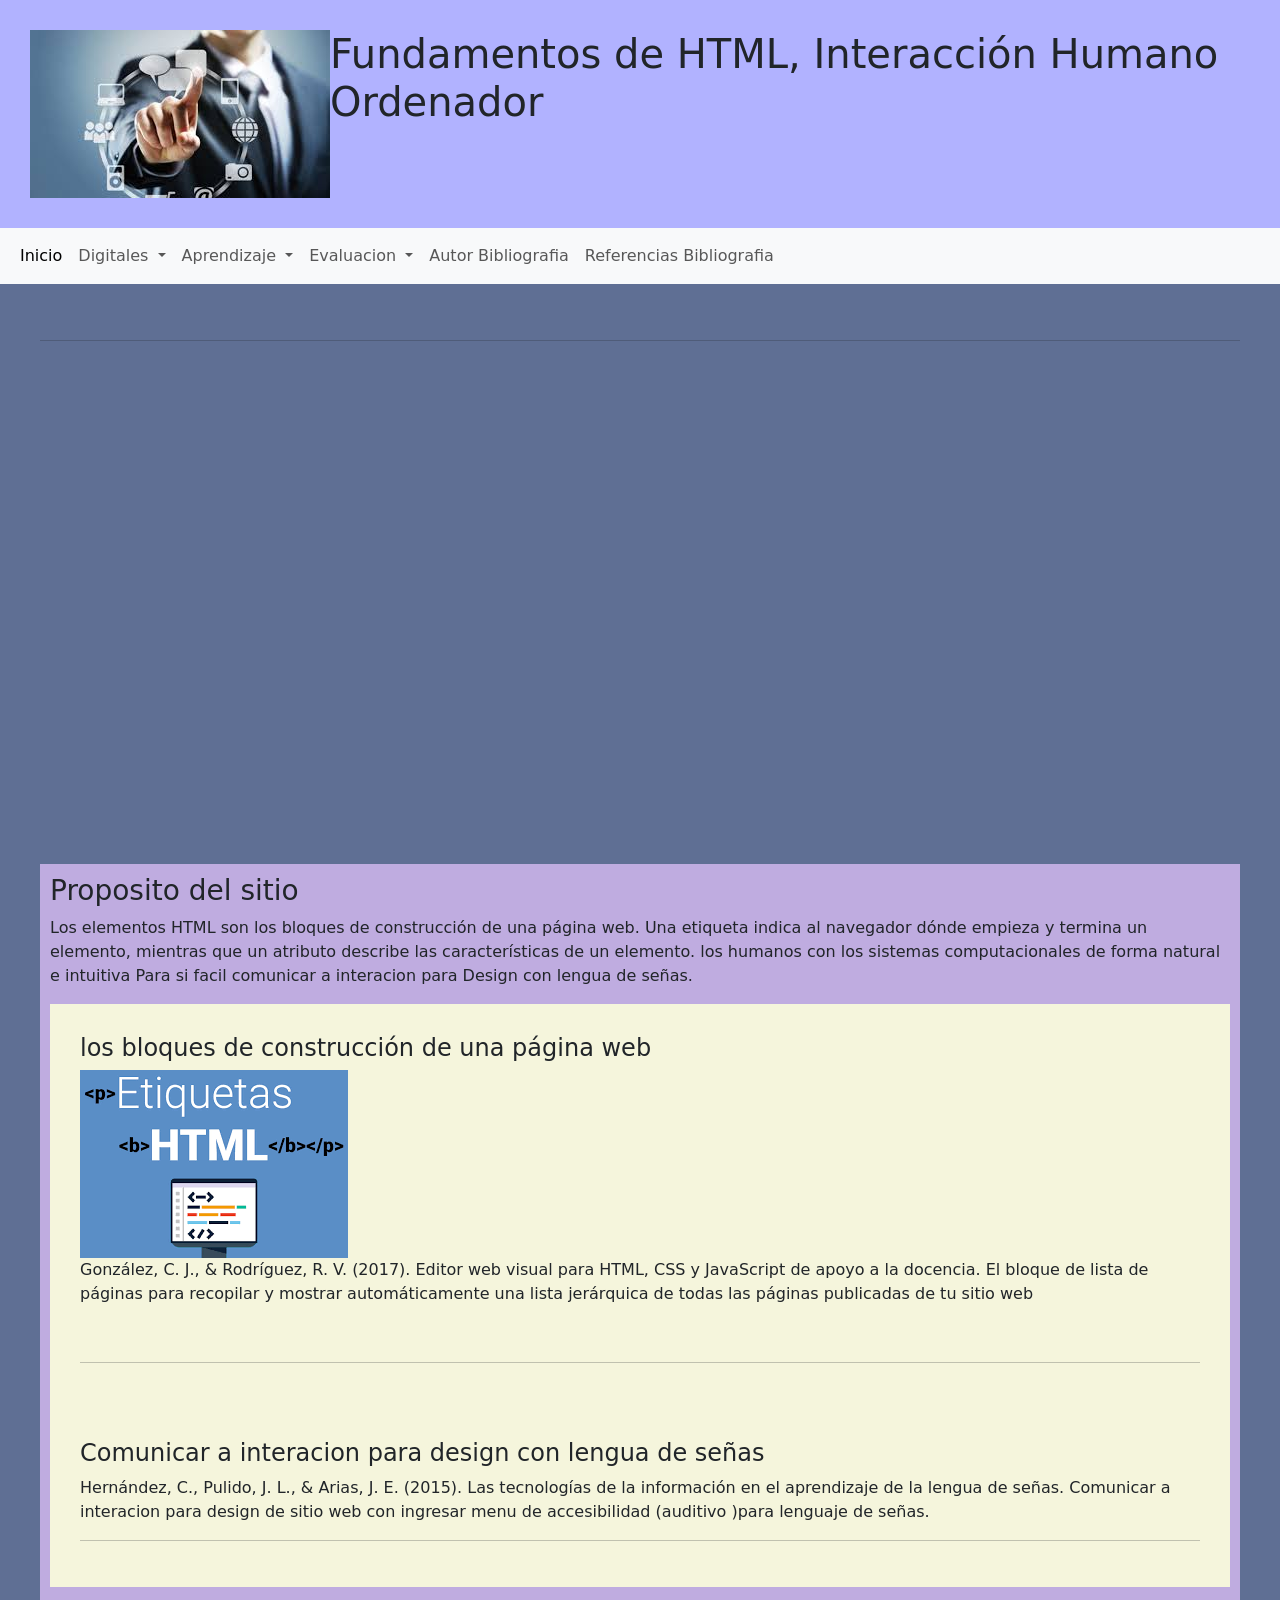
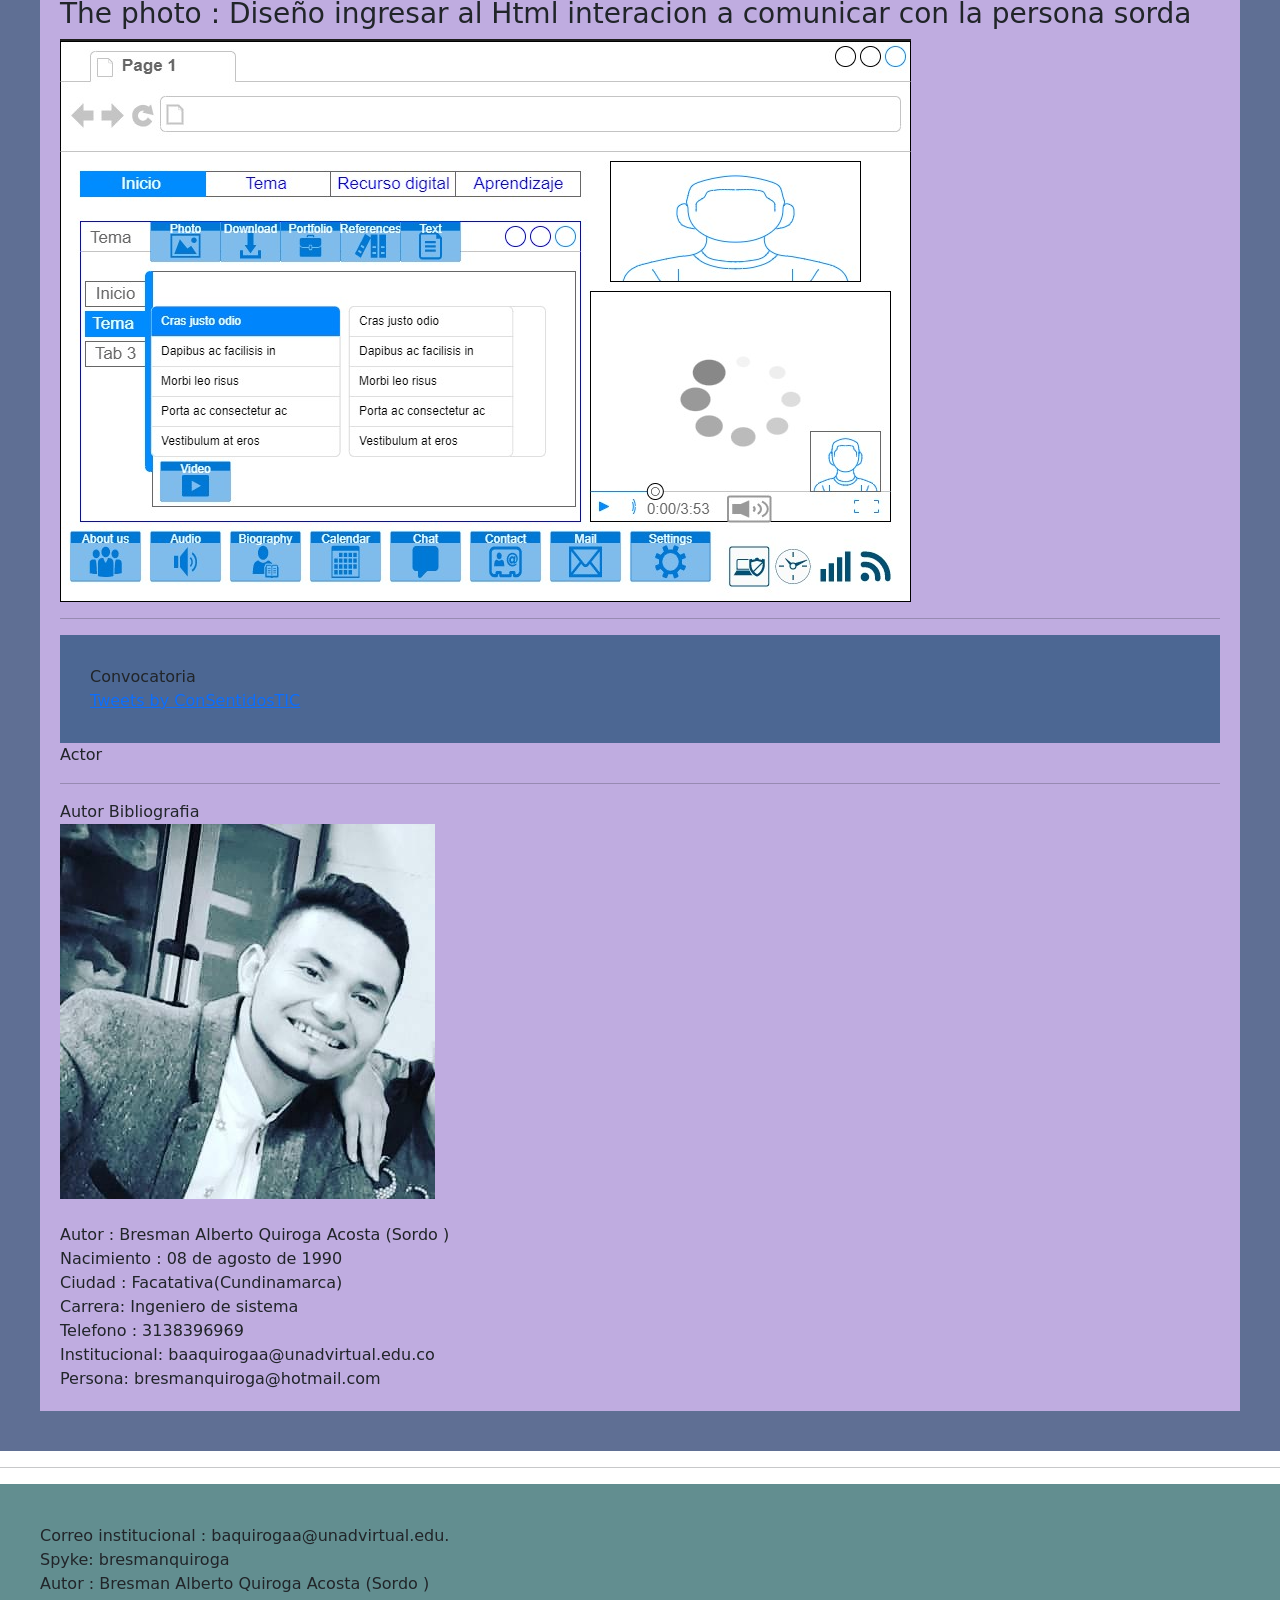
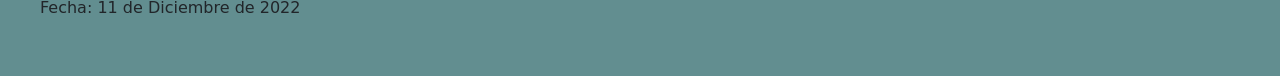
==== commit 4c06cc33: "Fase 5 Fase5" ====
--- a/Fase4/index.html
+++ b/Fase4/index.html
@@ -39,6 +39,10 @@
                         <a class="nav-link dropdown-toggle" href="#" role="button" data-bs-toggle="dropdown"
                             aria-expanded="false">
                             Digitales
+
+                            <script src="https://cdn.jsdelivr.net/npm/bootstrap@5.2.3/dist/js/bootstrap.bundle.min.js" integrity="sha384-kenU1KFdBIe4zVF0s0G1M5b4hcpxyD9F7jL+jjXkk+Q2h455rYXK/7HAuoJl+0I4" crossorigin="anonymous"></script>
+                            
+
                         </a>
                         <ul class="dropdown-menu">
                             <li><a class="dropdown-item" href="#">Videos y pelicula</a></li>
@@ -105,6 +109,7 @@
                     title="YouTube video player" frameborder="0"
                     allow="accelerometer; autoplay; clipboard-write; encrypted-media; gyroscope; picture-in-picture"
                     allowfullscreen></iframe>
+                    
 
             </aside>
 
@@ -178,6 +183,9 @@
                 Nacimiento : 08 de agosto de 1990 <br>
                 Ciudad : Facatativa(Cundinamarca) <br>
                 Carrera: Ingeniero de sistema <br>
+                Telefono : 3138396969 <br>
+                Institucional: baaquirogaa@unadvirtual.edu.co <br>
+                Persona: bresmanquiroga@hotmail.com <br>
 
     </div>
 
@@ -187,7 +195,7 @@
             Correo institucional : baquirogaa@unadvirtual.edu. <br>
             Spyke: bresmanquiroga <br>
             Autor : Bresman Alberto Quiroga Acosta (Sordo ) <br>
-            Fecha: 27 de noviembre de 2022 <br>
+            Fecha: 11 de Diciembre  de 2022 <br>
 
         </p>
     </footer>
